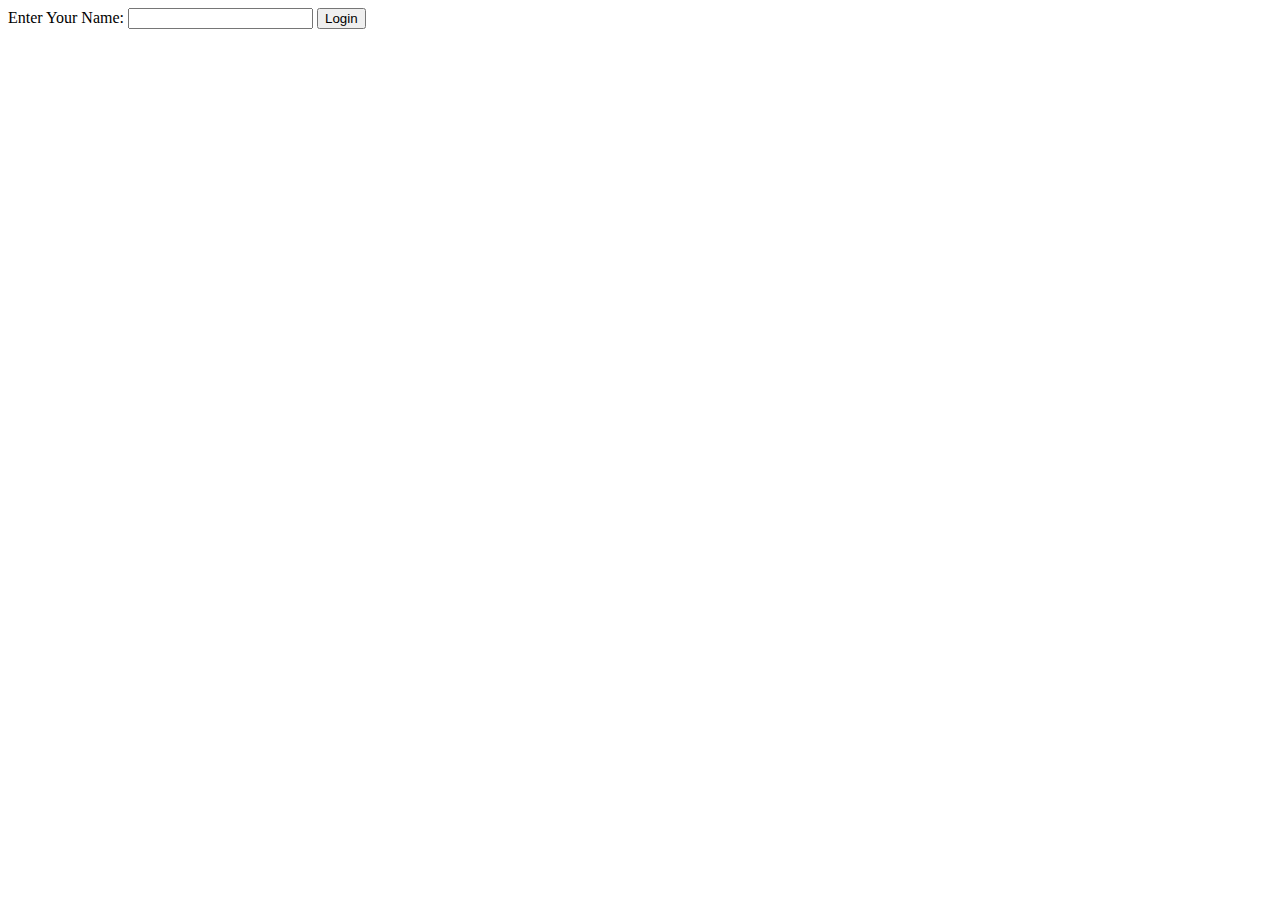
==== index.html @ fbbda372 "Add files via upload" ====
<!DOCTYPE html>
<html>
<head>
	<title>Love</title>
	<link rel="stylesheet" href="style.css">
</head>
<body>
	
	<form id="login-form">
		<label for="code">Enter Your Name:</label>
		<input type="password" id="code" name="code">
		<button id="submit-btn">Login</button>
	</form>
	<div id="result"></div>

	<script src="script.js"></script>
</body>
</html>
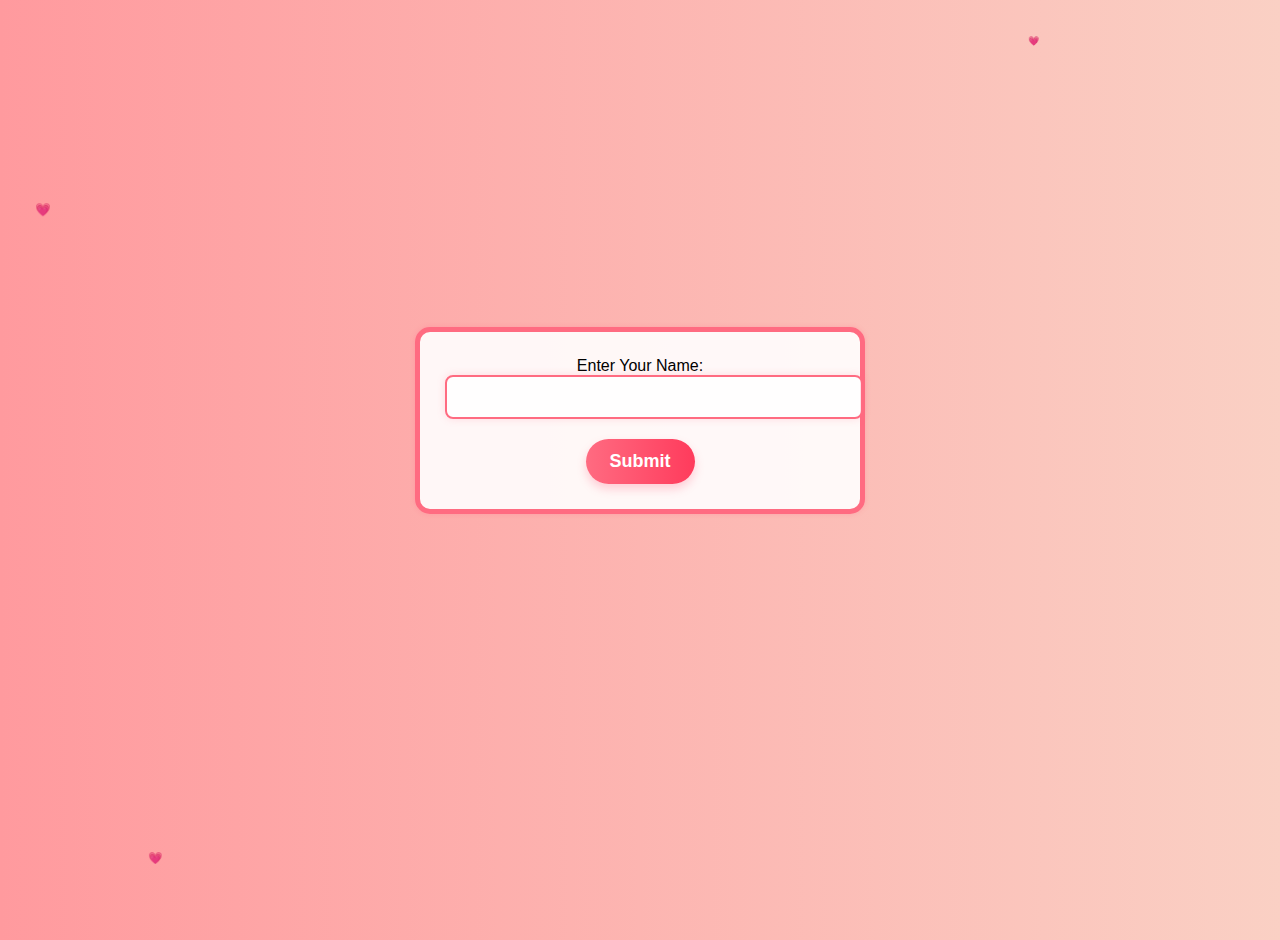
==== commit fd8ffb8b: "Add files via upload" ====
--- a/index.html
+++ b/index.html
@@ -1,7 +1,7 @@
 <!DOCTYPE html>
 <html>
 <head>
-	<title>Love</title>
+	<title>Happy Valentines Day</title>
 	<link rel="stylesheet" href="style.css">
 </head>
 <body>
@@ -9,7 +9,7 @@
 	<form id="login-form">
 		<label for="code">Enter Your Name:</label>
 		<input type="password" id="code" name="code">
-		<button id="submit-btn">Login</button>
+		<button id="submit-btn">Submit</button>
 	</form>
 	<div id="result"></div>
 
--- a/style.css
+++ b/style.css
@@ -0,0 +1,101 @@
+/* Importing the fonts */
+@import url('https://fonts.googleapis.com/css2?family=Dancing+Script:wght@400;700&family=Press+Start+2P&display=swap');
+
+body {
+    font-family: 'Poppins', sans-serif;
+    background: linear-gradient(to right, #ff9a9e, #fad0c4);
+    text-align: center;
+    display: flex;
+    justify-content: center;
+    align-items: center;
+    min-height: 100vh;
+    padding: 20px;
+    margin: 0;
+    flex-direction: column;
+}
+
+#login-form {
+    width: 50%;
+    max-width: 450px;
+    padding: 25px;
+    border: 5px solid #ff6b81;
+    border-radius: 15px;
+    box-shadow: 0 0 5px rgba(255, 105, 135, 0.3);
+    background: rgba(255, 255, 255, 0.9);
+    transition: transform 0.6s ease-in-out;
+    position: relative;
+    box-sizing: border-box;
+    z-index: 10;
+    margin-top: -50px; /* Move the dialogue box slightly up */
+}
+
+#login-form:hover {
+    transform: scale(1.15);
+}
+
+#code {
+    width: 100%;
+    padding: 12px;
+    margin-bottom: 20px;
+    border: 2px solid #ff6b81;
+    border-radius: 8px;
+    outline: none;
+    font-size: 14px;
+    text-align: center;
+    background: rgba(255, 255, 255, 0.8);
+    box-shadow: 0 0 8px rgba(255, 105, 135, 0.2);
+}
+
+#code:focus {
+    border-color: #ff3b5c;
+    box-shadow: 0 0 20px rgba(255, 105, 135, 0.5);
+}
+
+#submit-btn {
+    background: linear-gradient(to right, #ff6b81, #ff3b5c);
+    color: #fff;
+    padding: 12px 24px;
+    font-size: 18px;
+    font-weight: bold;
+    border: none;
+    border-radius: 25px;
+    cursor: pointer;
+    transition: all 0.3s ease-in-out;
+    box-shadow: 0 5px 10px rgba(255, 105, 135, 0.3);
+}
+
+#submit-btn:hover {
+    background: linear-gradient(to right, #ff3b5c, #ff6b81);
+    box-shadow: 0 5px 15px rgba(255, 105, 135, 0.5);
+    transform: translateY(-3px);
+}
+
+#result {
+    margin-top: 50px; /* Increased margin for better spacing */
+    font-size: 18px;
+    font-weight: bold;
+    position: relative;
+    z-index: 5;
+}
+
+/* Style for correct secret code (romantic font) */
+.correct-code {
+    font-family: 'Dancing Script', cursive;
+    color: #ff6b81;
+}
+
+/* Style for wrong secret code (nasty font) */
+.wrong-code {
+    font-family: 'Press Start 2P', cursive;
+    color: #ff3b5c;
+    text-transform: uppercase;
+    letter-spacing: 2px;
+}
+
+/* Ensuring the form stays centered in landscape mode */
+@media (max-height: 500px) and (orientation: landscape) {
+    body {
+        align-items: flex-start;
+        padding-top: 20px;
+    }
+}
